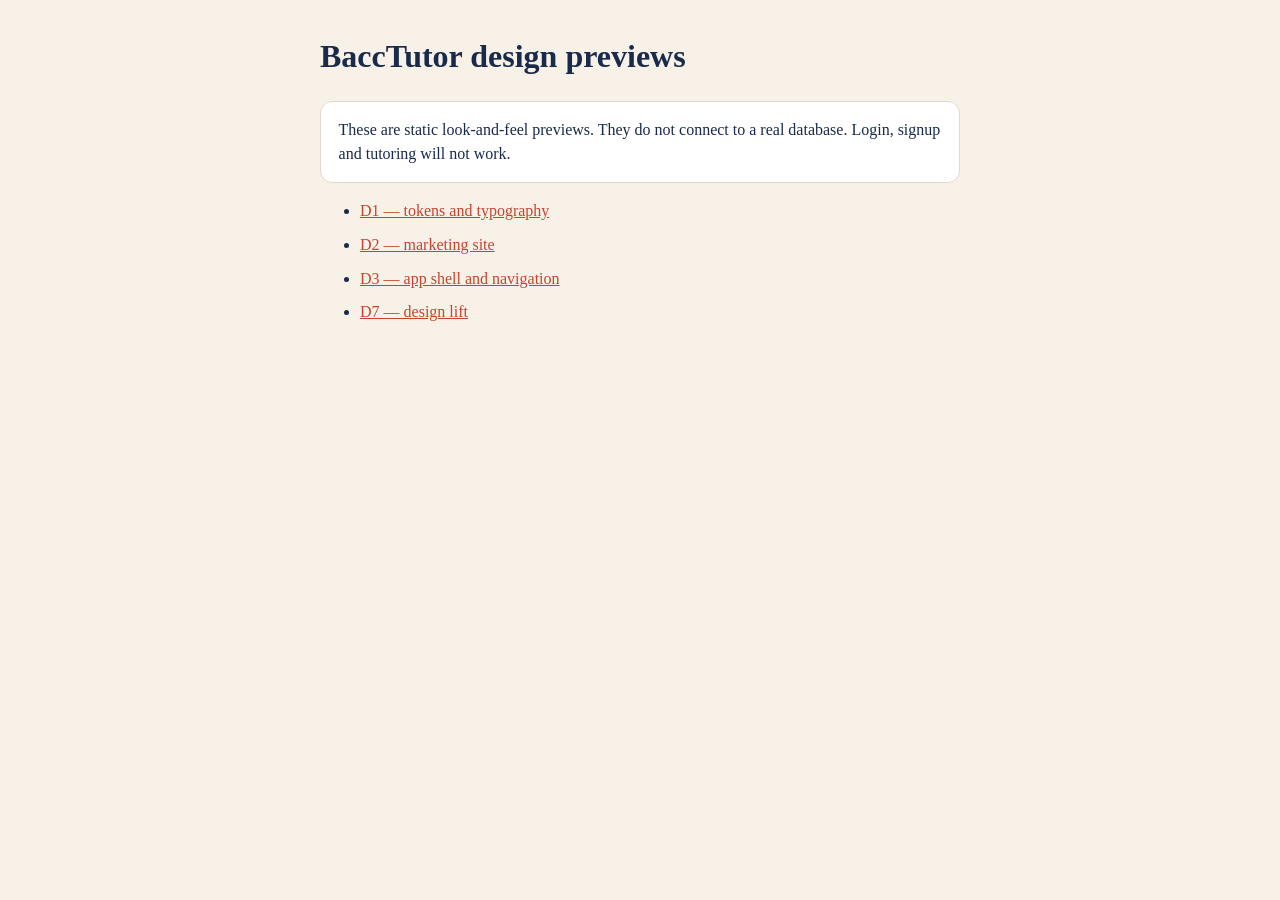
==== index.html @ 7e022486 "Add static design previews for D1, D2, D3 and D7 Placeholder Supabase/Stripe only. Login is disabled" ====
<!doctype html>
<html lang="en-GB">
<head>
  <meta charset="utf-8" />
  <meta name="viewport" content="width=device-width, initial-scale=1" />
  <title>BaccTutor design previews</title>
  <style>
    body{font-family:Georgia,serif;max-width:40rem;margin:2rem auto;padding:0 1.25rem;color:#1a2a4a;background:#f7f1e8;line-height:1.5}
    a{color:#C8432F}
    li{margin:0.6rem 0}
    .note{background:#fff;border:1px solid #e4d9c8;border-radius:12px;padding:1rem 1.1rem}
  </style>
</head>
<body>
  <h1>BaccTutor design previews</h1>
  <p class="note">These are static look-and-feel previews. They do not connect to a real database. Login, signup and tutoring will not work.</p>
  <ul>
    <li><a href="./d1/">D1 — tokens and typography</a></li>
    <li><a href="./d2/">D2 — marketing site</a></li>
    <li><a href="./d3/">D3 — app shell and navigation</a></li>
    <li><a href="./d7/">D7 — design lift</a></li>
  </ul>
</body>
</html>
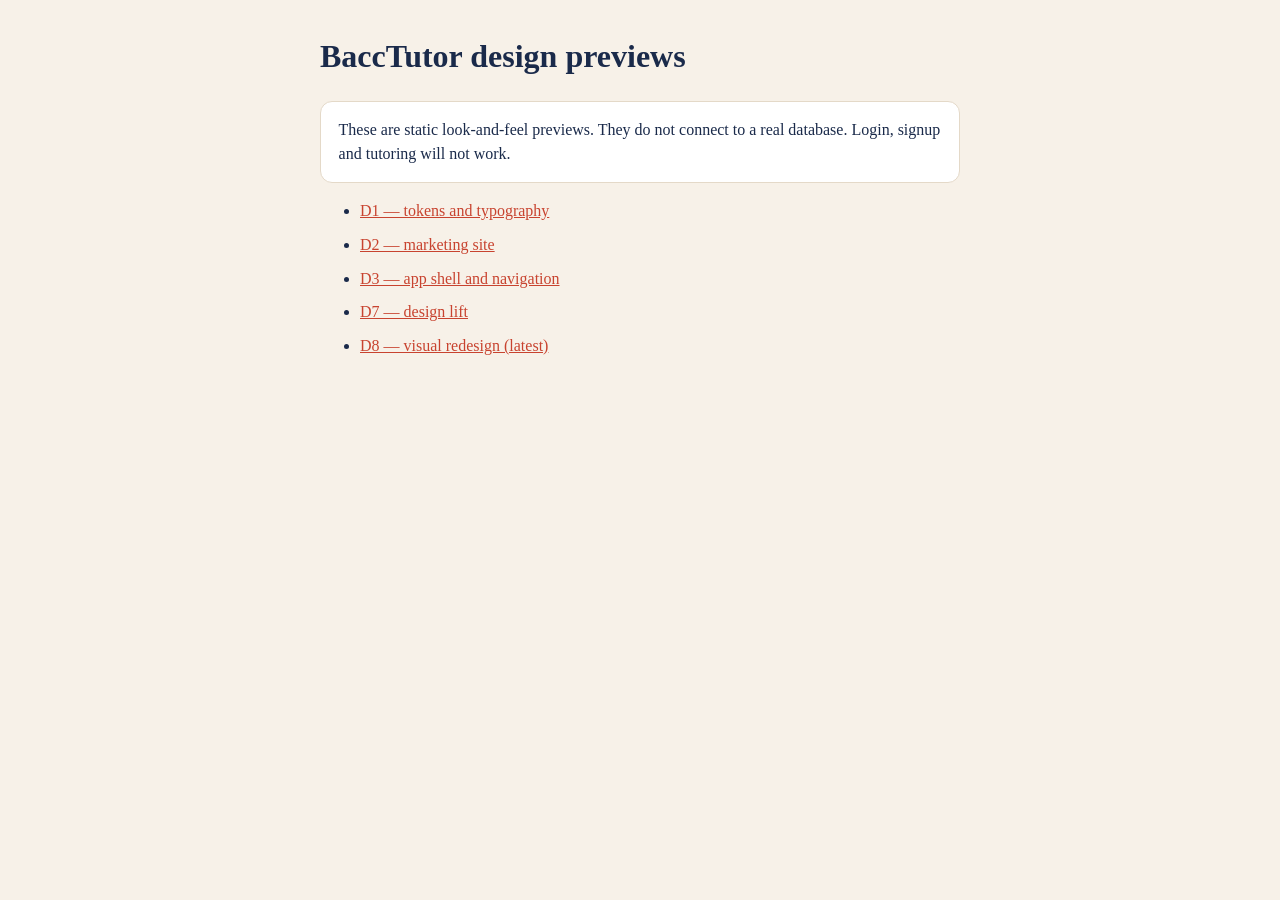
==== commit 32988f74: "Add D8 visual redesign preview (c16a885, placeholder backend)" ====
--- a/index.html
+++ b/index.html
@@ -19,6 +19,7 @@
     <li><a href="./d2/">D2 — marketing site</a></li>
     <li><a href="./d3/">D3 — app shell and navigation</a></li>
     <li><a href="./d7/">D7 — design lift</a></li>
+    <li><a href="./d8/">D8 — visual redesign (latest)</a></li>
   </ul>
 </body>
 </html>
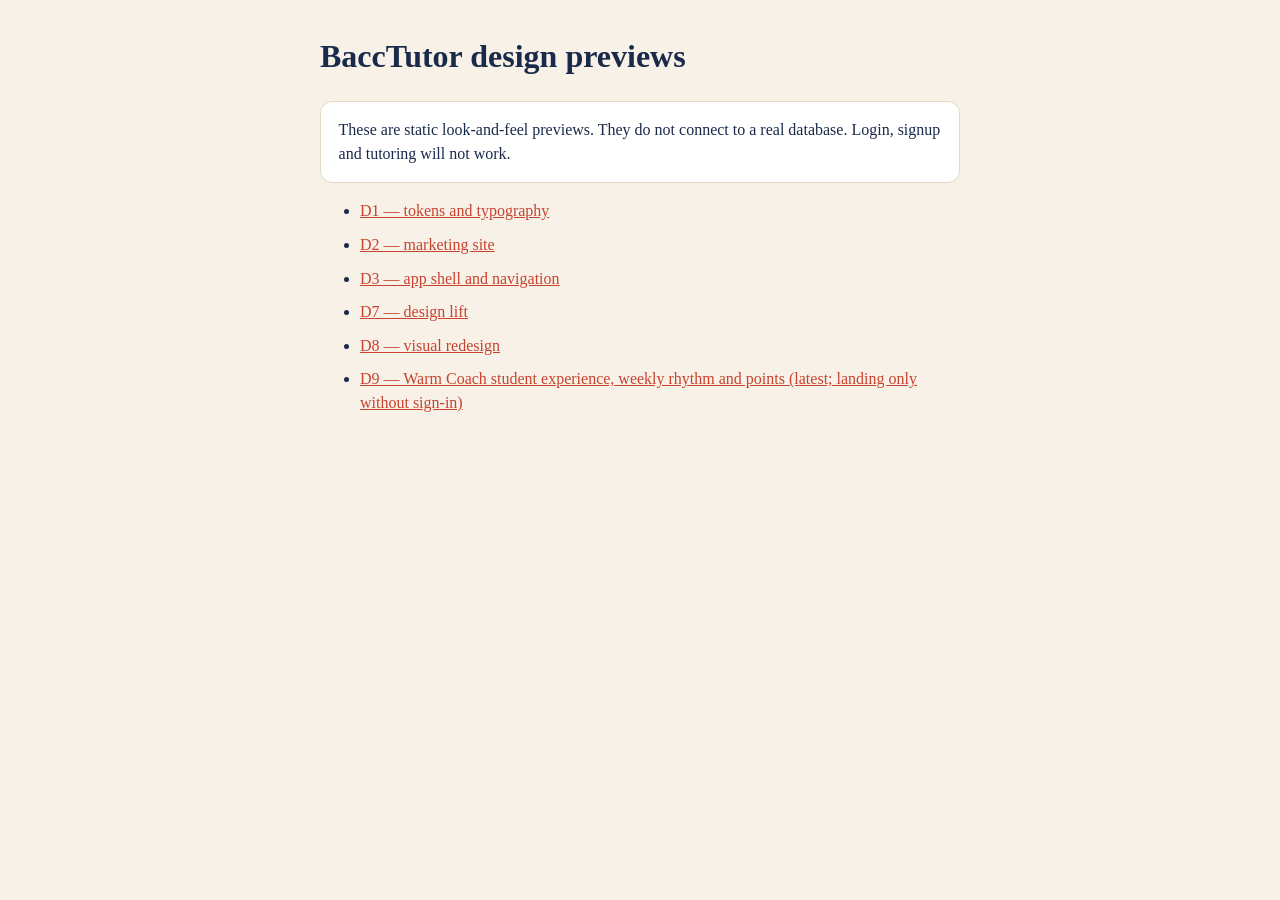
==== commit edadf165: "Add D9 Warm Coach preview (dd55f96, placeholder backend)" ====
--- a/index.html
+++ b/index.html
@@ -19,7 +19,8 @@
     <li><a href="./d2/">D2 — marketing site</a></li>
     <li><a href="./d3/">D3 — app shell and navigation</a></li>
     <li><a href="./d7/">D7 — design lift</a></li>
-    <li><a href="./d8/">D8 — visual redesign (latest)</a></li>
+    <li><a href="./d8/">D8 — visual redesign</a></li>
+    <li><a href="./d9/">D9 — Warm Coach student experience, weekly rhythm and points (latest; landing only without sign-in)</a></li>
   </ul>
 </body>
 </html>
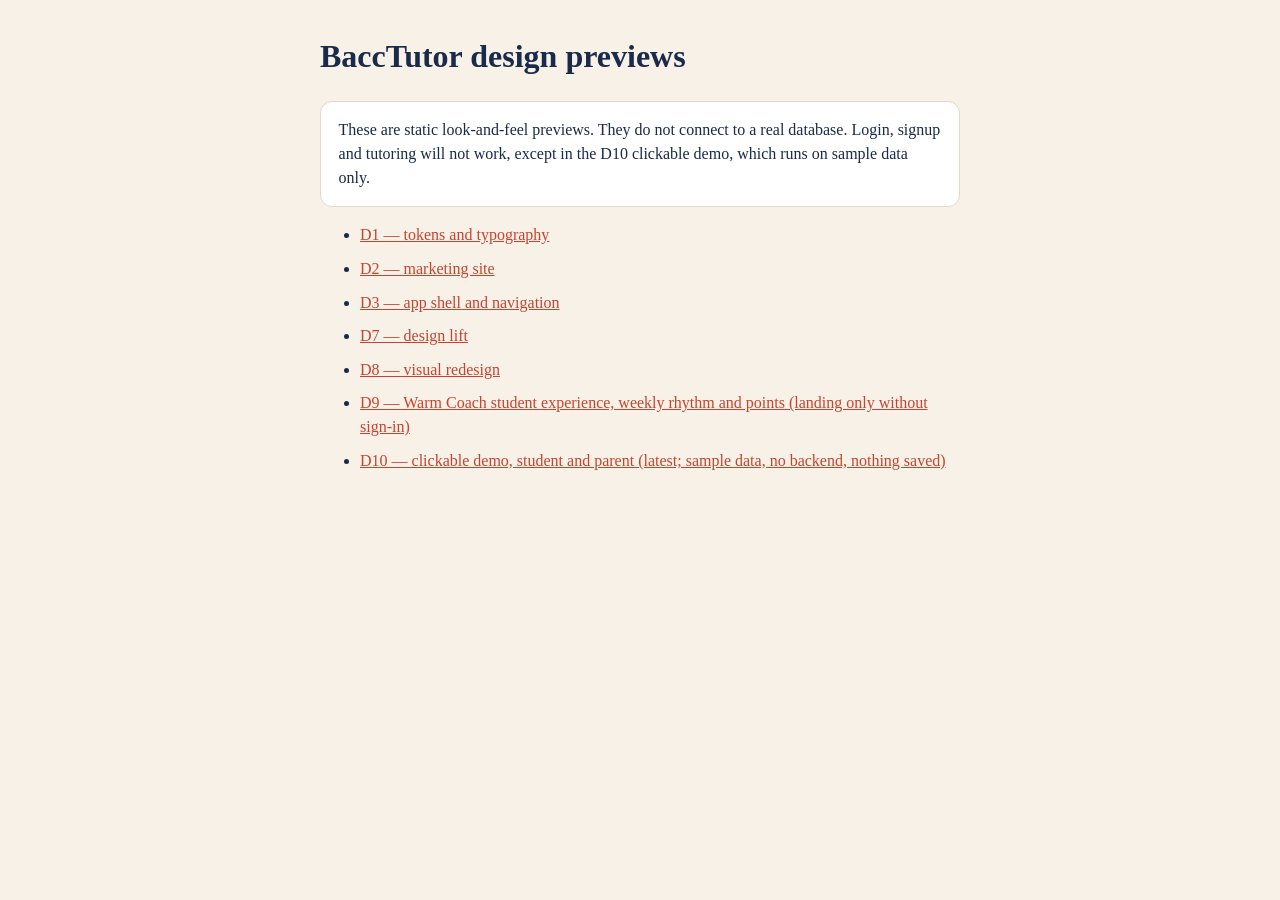
==== commit 6492c238: "Add D10 clickable demo preview (PR #38 head 84055c6, demo build, no backend)" ====
--- a/index.html
+++ b/index.html
@@ -13,14 +13,15 @@
 </head>
 <body>
   <h1>BaccTutor design previews</h1>
-  <p class="note">These are static look-and-feel previews. They do not connect to a real database. Login, signup and tutoring will not work.</p>
+  <p class="note">These are static look-and-feel previews. They do not connect to a real database. Login, signup and tutoring will not work, except in the D10 clickable demo, which runs on sample data only.</p>
   <ul>
     <li><a href="./d1/">D1 — tokens and typography</a></li>
     <li><a href="./d2/">D2 — marketing site</a></li>
     <li><a href="./d3/">D3 — app shell and navigation</a></li>
     <li><a href="./d7/">D7 — design lift</a></li>
     <li><a href="./d8/">D8 — visual redesign</a></li>
-    <li><a href="./d9/">D9 — Warm Coach student experience, weekly rhythm and points (latest; landing only without sign-in)</a></li>
+    <li><a href="./d9/">D9 — Warm Coach student experience, weekly rhythm and points (landing only without sign-in)</a></li>
+    <li><a href="./d10/">D10 — clickable demo, student and parent (latest; sample data, no backend, nothing saved)</a></li>
   </ul>
 </body>
 </html>
